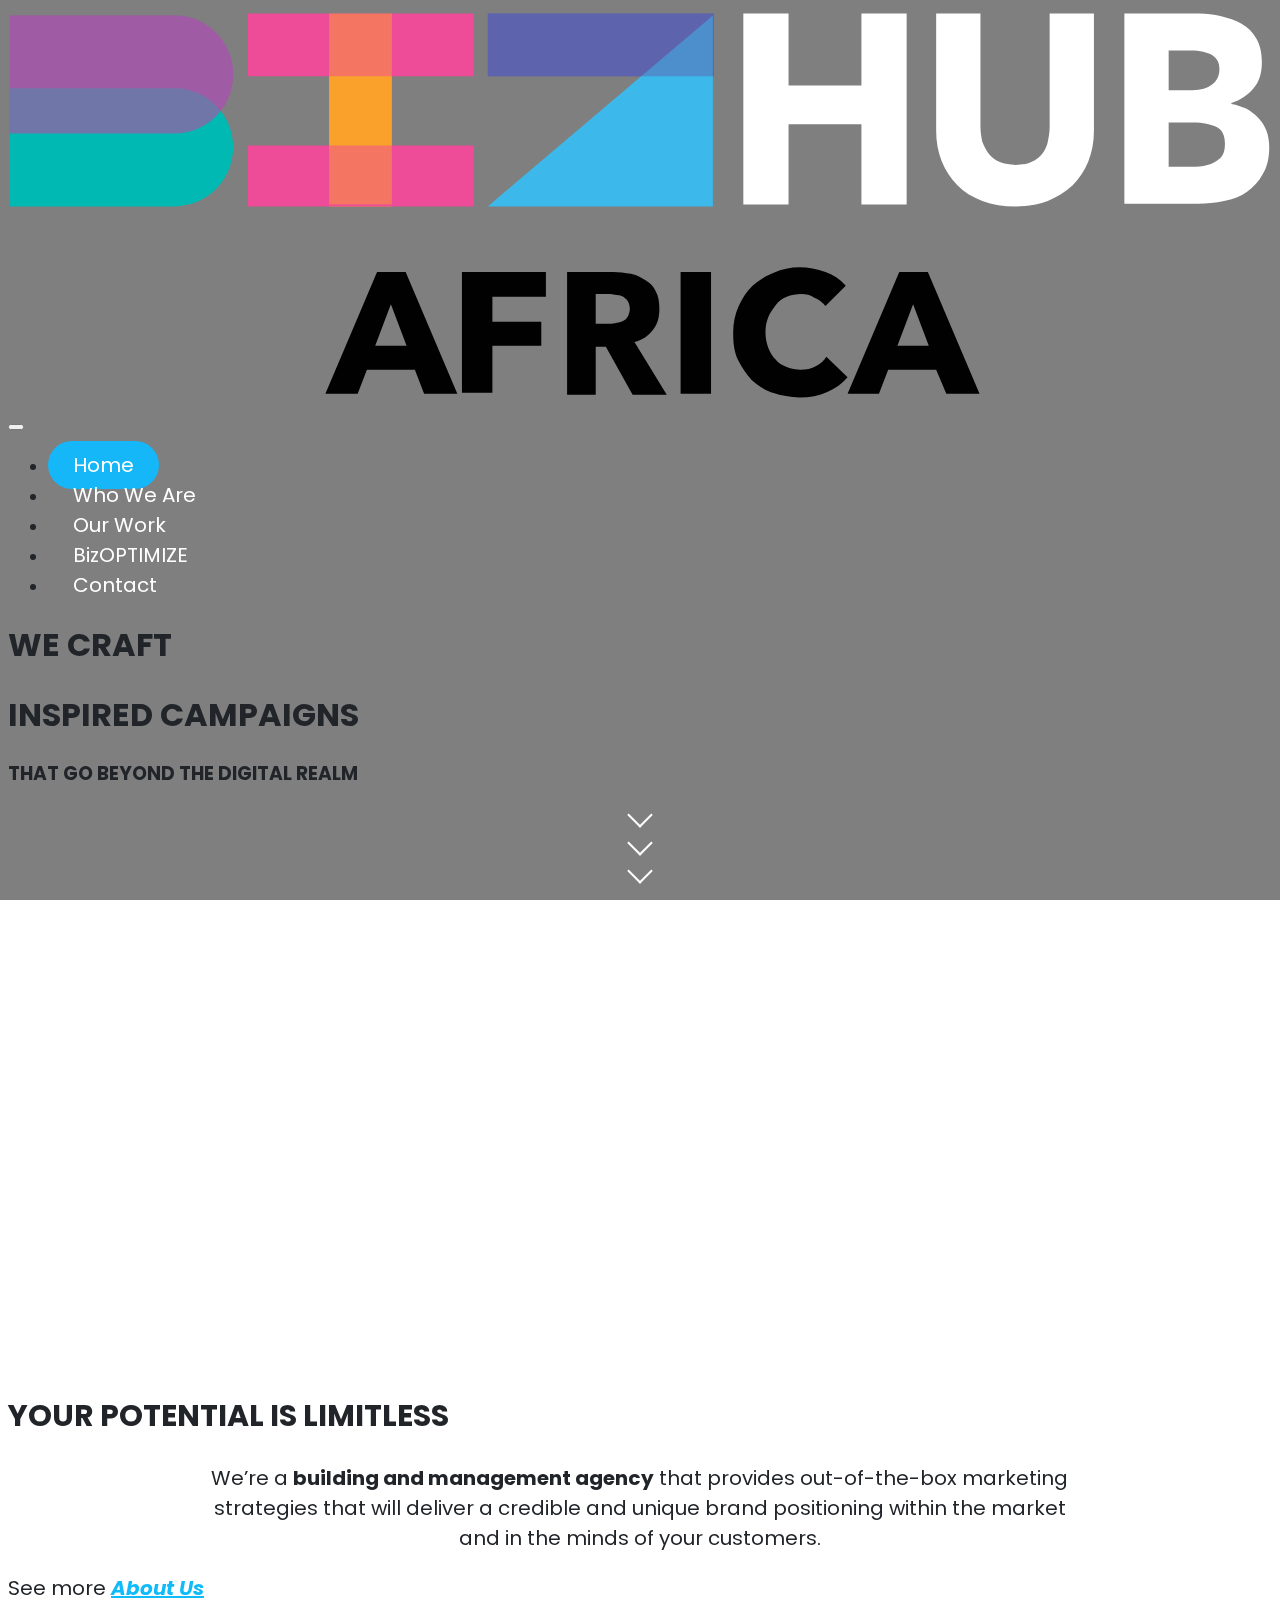
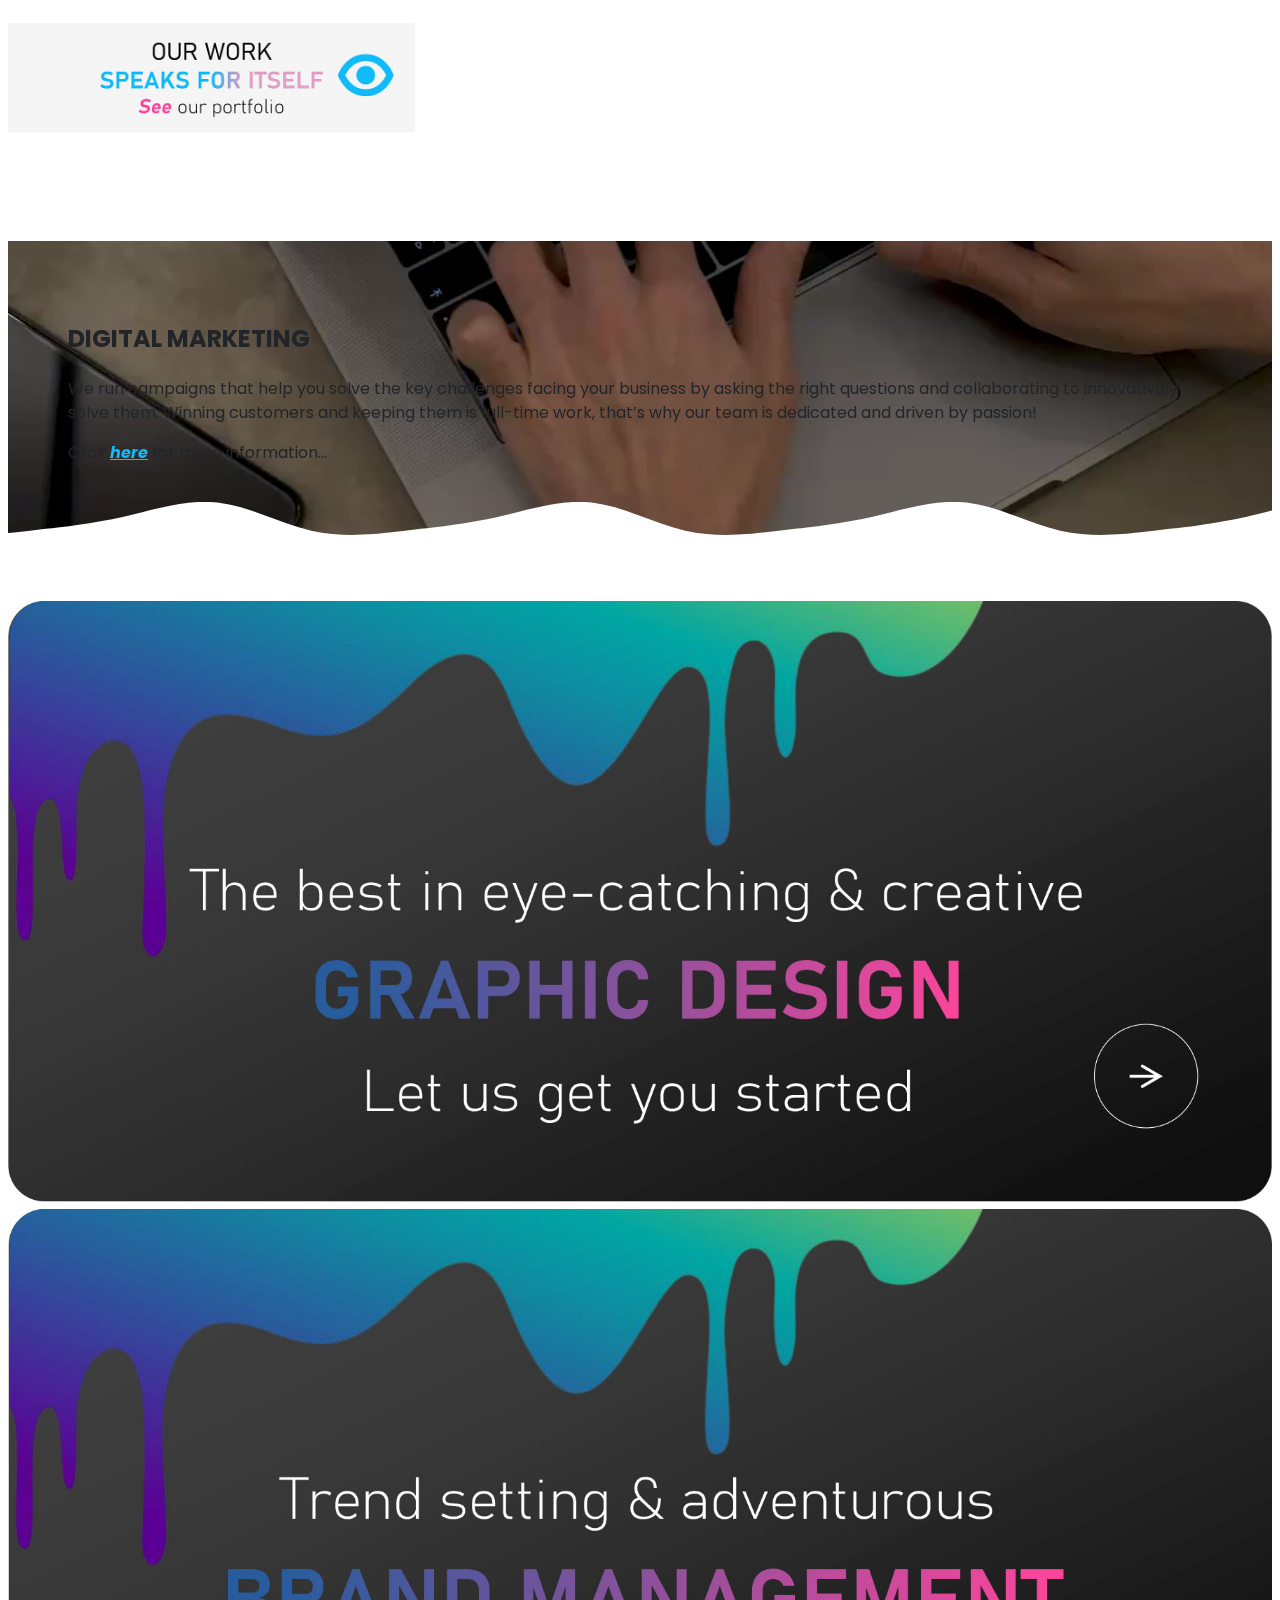
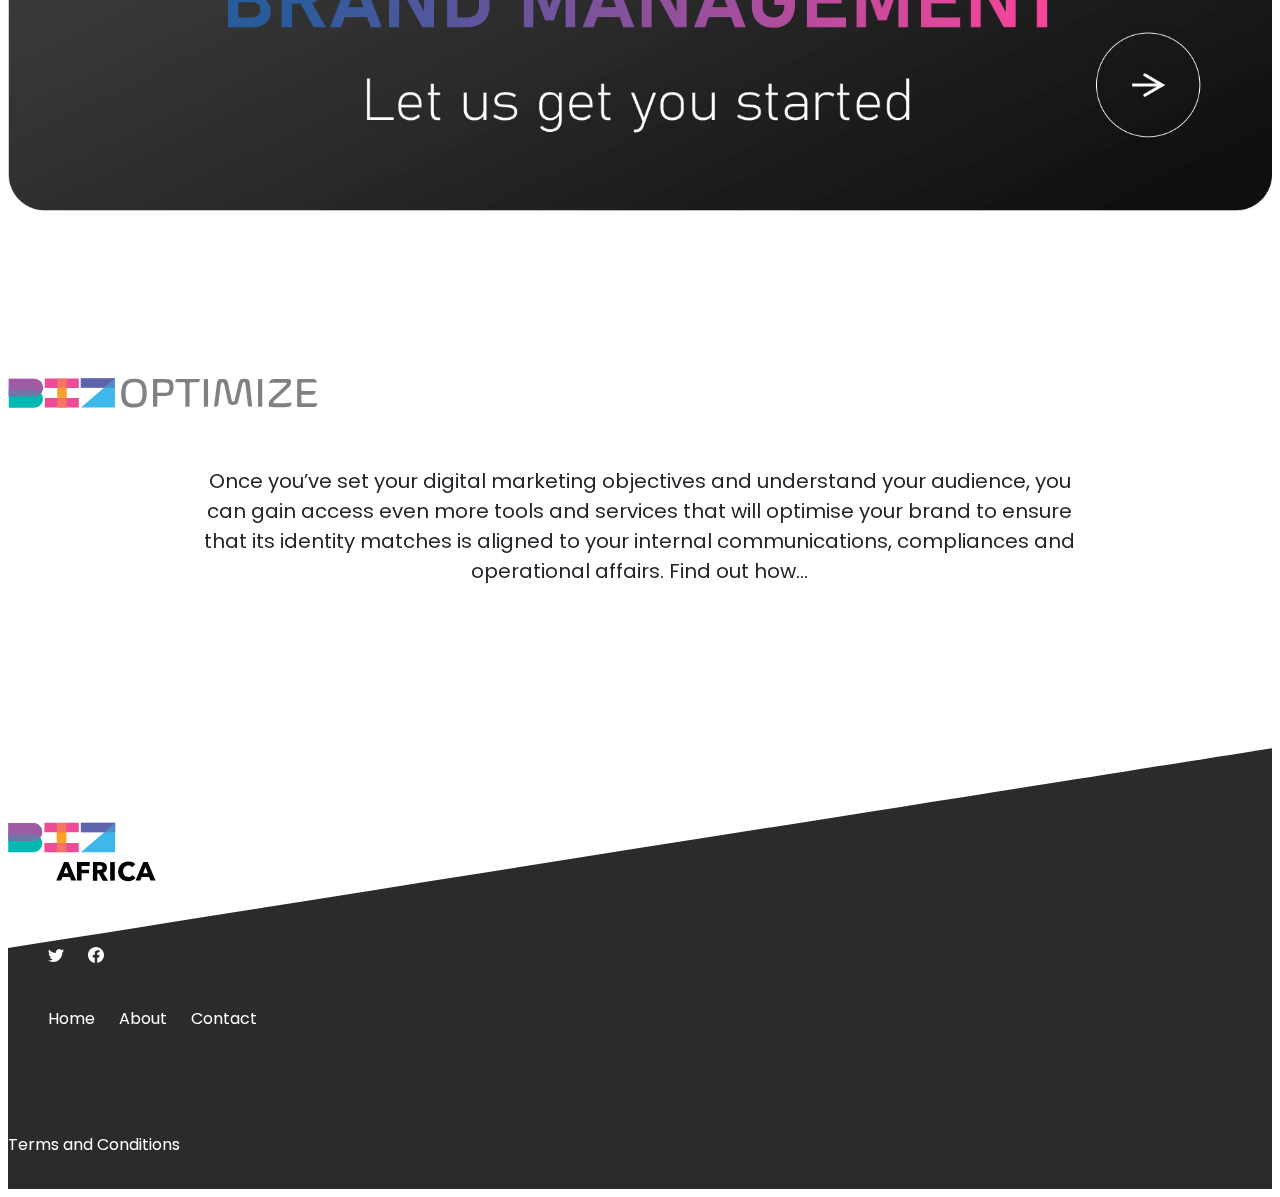
==== index.html @ 348249f9 "Initial commit" ====
<!doctype html>
<html lang="en">
<head>
<meta charset="utf-8">
<meta name="viewport" content="width=device-width, initial-scale=1">
<title>Hub</title>
<link href="https://cdn.jsdelivr.net/npm/bootstrap@5.3.0-alpha1/dist/css/bootstrap.min.css" rel="stylesheet" integrity="sha384-GLhlTQ8iRABdZLl6O3oVMWSktQOp6b7In1Zl3/Jr59b6EGGoI1aFkw7cmDA6j6gD" crossorigin="anonymous">
<link rel="stylesheet" href="assets/css/main.css">
</head>
    <body>
        <section class="hero-section position-relative pt-4">
            <!-- Background Video -->
            <div class="bg-video">
              <video autoplay loop muted playsinline>
                <source src="assets/videos/video.mp4" type="video/mp4">
              </video>
            </div>
          
            <!-- Logo and Navigation -->
            <div class="container-fluid position-relative">
              <div class="row align-items-center">
                <div class="col-6 col-md-2">
                  <a href="#">
                    <img src="assets/images/logo.svg" alt="Your Logo">
                  </a>
                </div>
                <div class="col-6 col-md-10 text-end">
                  <nav class="navbar navbar-expand-md">
                    <div class="container-fluid">
                      <button class="navbar-toggler" type="button" data-bs-toggle="collapse" data-bs-target="#navbarNav" aria-controls="navbarNav" aria-expanded="false" aria-label="Toggle navigation">
                        <span class="navbar-toggler-icon"></span>
                      </button>
                      <div class="collapse navbar-collapse justify-content-end" id="navbarNav">
                        <ul class="navbar-nav">
                          <li class="nav-item">
                            <a class="nav-link rounded active" href="#">Home</a>
                          </li>
                          <li class="nav-item">
                            <a class="nav-link rounded" href="#">Who We Are</a>
                          </li>
                          <li class="nav-item">
                            <a class="nav-link rounded" href="#">Our Work</a>
                          </li>
                          <li class="nav-item">
                            <a class="nav-link rounded" href="#">BizOPTIMIZE</a>
                          </li>
                          <li class="nav-item">
                            <a class="nav-link rounded" href="#">Contact</a>
                          </li>
                        </ul>
                      </div>
                    </div>
                  </nav>
                </div>
              </div>
            </div>
          
            <!-- Content -->
            <div class="d-flex align-items-center justify-content-center h-100">
              <div class="text-center text-white">
                <h1 class="display-5">WE CRAFT</h1>
                <h1 class="display-4">INSPIRED CAMPAIGNS</h1>
                <h3 class="display-5">THAT GO BEYOND THE DIGITAL REALM</h3>

                <a href="#scroll-down" class="scroll-down-link">
                  <span class="arrow"></span>
                  <span class="arrow"></span>
                  <span class="arrow"></span>
                </a>
              </div>
            </div>
          </section>

          <div class="wave-banner">

          </div>
          
          <section class="cta-section py-5">
            <div class="container">
              <div class="row align-items-center text-center">
                <div class="col-12  align-items-center text-center">
                  <h2>YOUR POTENTIAL IS LIMITLESS</h2>

                  <div class="centered">
                    <p>We’re a <strong>building and management agency</strong> that provides out-of-the-box marketing strategies that will deliver a credible and unique brand positioning within the market and in the minds of your customers.</p>
                  </div>

                </div>
                <div class="col-12 mt-4">
                    <p>See more <a href="#" class="text-blue">About Us</span></a>
                </div>

                <div class="col-12">
                    <img src="assets/images/cta.jpg" height="110px" alt="">

                </div>
              </div>
            </div>
          </section>

          <div class="container-fluid wave-container">
            <video src="/assets/videos/macbook.mp4" autoplay muted loop></video>
            <div class="row justify-content-center">
              <div class="col-12 col-md-6 text-center text-white py-5 pt-4 mt-4">
                <h2>DIGITAL MARKETING</h2>
                <p>We run campaigns that help you solve the key challenges facing your business by asking the right questions and collaborating to innovatively solve them. Winning customers and keeping them is full-time work, that’s why our team is dedicated and driven by passion!</p>
          
                <p>Click <a href="" class="text-blue">here</a> for more information...</p>
              </div>
            </div>
          </div>
          

        <div class="container services">
            <div class="row">
                    <div class="col-md-6">
                        <img src="assets/images/graphic-design.jpg" class="" alt="Graphic Design" width="100%">
                    </div>
                    <div class="col-md-6">
                        <img src="assets/images/talent.jpg" class="" alt="Talent" width="100%">
                    </div>
            </div>

        </div>

        <section class="cta-section py-5">
            <div class="container">
              <div class="row align-items-center text-center">
                <div class="col-12  align-items-center text-center">
                    <img src="assets/images/biz-optimize.svg" height="30px" alt="BizOPTIMIZE">

                  <div class="centered">
                    <p style="padding-top: 30px;">Once you’ve set your digital marketing objectives and understand your audience, you can gain access even more tools and services that will optimise your brand to ensure that its identity matches is aligned to your internal communications, compliances and operational affairs. Find out how...
                    </p>
                  </div>

                </div>
              </div>
            </div>
          </section>

        <footer class="footer" style="background-image: url('/assets/images/footer.svg');">
            <div class="container">
              <div class="row">
                <div class="col-md-6">
                  <p class="terms-link"><a href="#">Terms and Conditions</a></p>
                </div>
                <div class="col-md-6">
                  <div class="row">
                    <div class="col-md-12 text-md-end">
                        <img src="assets/images/logo.svg" height="60px" alt="BizHUB">
                    </div>

                    <div class="col-md-12">
                        <div class="row">
                        <ul class="list-unstyled social-icons text-md-end">
                          <li>
                              <a href="#" class="social-links px-2">
                                  <svg xmlns="http://www.w3.org/2000/svg" width="16" height="16" fill="currentColor" class="bi bi-twitter" viewBox="0 0 16 16">
                                      <path d="M5.026 15c6.038 0 9.341-5.003 9.341-9.334 0-.14 0-.282-.006-.422A6.685 6.685 0 0 0 16 3.542a6.658 6.658 0 0 1-1.889.518 3.301 3.301 0 0 0 1.447-1.817 6.533 6.533 0 0 1-2.087.793A3.286 3.286 0 0 0 7.875 6.03a9.325 9.325 0 0 1-6.767-3.429 3.289 3.289 0 0 0 1.018 4.382A3.323 3.323 0 0 1 .64 6.575v.045a3.288 3.288 0 0 0 2.632 3.218 3.203 3.203 0 0 1-.865.115 3.23 3.23 0 0 1-.614-.057 3.283 3.283 0 0 0 3.067 2.277A6.588 6.588 0 0 1 .78 13.58a6.32 6.32 0 0 1-.78-.045A9.344 9.344 0 0 0 5.026 15z"/>
                                  </svg>
                              </a>
                          </li>
  
                          <li>
                              <a href="#" class="social-links px-2">
                                  <svg xmlns="http://www.w3.org/2000/svg" width="16" height="16" fill="currentColor" class="bi bi-facebook" viewBox="0 0 16 16">
                                      <path d="M16 8.049c0-4.446-3.582-8.05-8-8.05C3.58 0-.002 3.603-.002 8.05c0 4.017 2.926 7.347 6.75 7.951v-5.625h-2.03V8.05H6.75V6.275c0-2.017 1.195-3.131 3.022-3.131.876 0 1.791.157 1.791.157v1.98h-1.009c-.993 0-1.303.621-1.303 1.258v1.51h2.218l-.354 2.326H9.25V16c3.824-.604 6.75-3.934 6.75-7.951z"/>
                                  </svg>
                              </a>
                          </li>
                        </ul>
                    </div>

                    <!-- <div class="row">
                        <p>To get expert advice on optimising your brand!</p>
                    </div> -->
                        
                      </div>

                    <div class="col-md-12">
                      <ul class="list-unstyled footer-nav text-md-end">
                        <li><a href="#">Home</a></li>
                        <li><a href="#">About</a></li>
                        <li><a href="#">Contact</a></li>
                      </ul>
                    </div>

                  </div>
                </div>
              </div>

            </div>
          </footer>
          

        <script src="https://cdn.jsdelivr.net/npm/bootstrap@5.3.0-alpha1/dist/js/bootstrap.bundle.min.js" integrity="sha384-w76AqPfDkMBDXo30jS1Sgez6pr3x5MlQ1ZAGC+nuZB+EYdgRZgiwxhTBTkF7CXvN" crossorigin="anonymous"></script>
    </body>


</html>
---- assets/css/main.css ----
@import url('https://fonts.googleapis.com/css2?family=Poppins:ital,wght@0,400;0,500;0,600;0,700;1,400;1,600&display=swap');
body {
    font-family: 'Poppins', sans-serif;
    font-size: 1rem;
    font-weight: 400;
    line-height: 1.5;
    color: #212529;
}
.header {
    background: #333;
    color: #fff;
    padding: 10px;
    text-align: center;
    width: 100%;
    height: 100vh;
    min-height: 350px;
}
.footer {
    background: #333;
    background: url(../images/footer.svg) no-repeat;
    background-size: cover;
    min-height: 335px;
    padding-top: 148px;
}
.footer .nav-link {
    color: #fff;
    font-size: 14px;
    text-decoration: none;
}
.social-links {
    color: #fff;
    font-size: 20px;
    padding: 10px 25px;
    text-decoration: none;
}

.rounded {
    border-radius: 25px !important;
}

.nav-link {
    color: #fff;
    font-size: 20px;
    padding: 10px 25px;
    text-decoration: none;
}
.navbar-nav .nav-link.active, .navbar-nav .show>.nav-link{
    background: #16B7F8;  /* fallback for old browsers */
    color: #fff;
    padding: 10px 25px;
}
.hero-section {
    height: 100vh;
    overflow: hidden;
  }
  
  .bg-video {
    position: absolute;
    top: 0;
    left: 0;
    height: 100%;
    width: 100%;
    overflow: hidden;
    z-index: -1;
  }
  
  .bg-video video {
    width: 100%;
    height: 100%;
    object-fit: cover;
  }
  .bg-video::before {
    content: "";
    position: absolute;
    top: 0;
    left: 0;
    height: 100%;
    width: 100%;
    background-color: rgba(0, 0, 0, 0.5);
    z-index: 1;
  }
.logo {
    padding-top: 20px;
}  
  
  .text-blue {
    color: #10bbf9;
    font-weight: bold;
    font-style: italic;
  }
  
  .scroll-down-link {
    position: absolute;
    bottom: 20px;
    left: 50%;
    transform: translateX(-50%);
    cursor: pointer;
  }
  
  .arrow {
    display: block;
    width: 16px;
    height: 16px;
    margin: 0 auto;
    border: 2px solid #fff;
    border-width: 0 2px 2px 0;
    transform: rotate(45deg);
    animation: arrowAnimation 1s infinite;
    animation-direction: alternate;
    animation-timing-function: ease-in-out;
  }
  
  .arrow:not(:last-child) {
    margin-bottom: 10px;
  }
  
  @keyframes arrowAnimation {
    from {
      transform: translateY(0) rotate(45deg);
    }
    to {
      transform: translateY(8px) rotate(45deg);
    }
  }

  .cta-section {
    padding: 100px 0;
    background: #fff;
    font-size: 20px;
  }
.centered
    {
        text-align: center;
        width: 70%;
        margin: 0 auto;
    }
    .wave-container {  
        position: relative;
        padding: 60px;
        overflow: hidden;
      }
      
      .wave-container::before {   
        content: "";
        width: 100%;
        height: 39px;
        position: absolute;
        bottom: -0.3%;
        left: 0;
        background-size: auto;
        background-repeat: repeat no-repeat;
        background-position: 31vw bottom;
        background-image: url("data:image/svg+xml;utf8,<svg viewBox='0 0 1200  125' fill='none' xmlns='http://www.w3.org/2000/svg'><path d='M0 92L50 86C100 81 200 69 300 47C400 24 500 -10 600 2C700 13 800 69 900 92C1000 115 1100 103 1150 98L1200 92V126H1150C1100 126 1000 126 900 126C800 126 700 126 600 126C500 126 400 126 300 126C200 126 100 126 50 126H0V92Z' fill='%23ffffff'/></svg>");
      }
      
      @media(max-width:850px) {
        .wave-container::before {    
          height: 19.5px
        }  
      }

.wave-container video {
    position: absolute;
    top: 0;
    left: 0;
    width: 100%;
    height: 100%;
    object-fit: cover;
    z-index: -1;
}
  
.services {
    padding: 60px 0;
}

      /* Set the height of the footer */
.footer {
    height: 300px;
    background-size: cover;
    background-position: center;
    position: relative; /* set position to relative on the footer */
  }
  
  /* Style the terms and conditions link */
  .footer a {
    color: #fff;
    text-decoration: none;
  }
  .footer .terms-link {
    position: absolute; /* set position to absolute on the link */
    bottom: 0; /* align link to bottom */
    margin-bottom: 32px; /* add some margin to the bottom to space it out */
  }
  .footer a:hover {
    text-decoration: underline;
  }
  
  /* Style the footer navigation */
  .footer .footer-nav li {
    display: inline-block;
    margin-right: 20px;
    padding: 20px 0;
  }
  
  .footer .footer-nav li:last-child {
    margin-right: 0;
  }
  
  .footer .footer-nav a {
    color: #fff;
    text-decoration: none;
  }
  
  .footer .footer-nav a:hover {
    text-decoration: underline;
  }

  .social-icons {
    padding-top: 36px;
  }
  
  /* Style the social media icons */
  .footer .social-icons li {
    display: inline-block;
    margin-right: 20px;
  }
  
  .footer .social-icons li:last-child {
    margin-right: 0;
  }
  
  .footer .social-icons a {
    color: #fff;
    text-decoration: none;
    padding: 10px 0;
  }
  
  .footer .social-icons a:hover {
    color: #ccc;
  }
  
  /* Style the logo */
  .footer img {
    max-height: 60px;
    margin-top: -32px;
  }
  
  .wave-banner {  
    height: 40vh;
    background-color: rgba(255, 255, 255, 0);
    position: relative;
  }
  
  .wave-banner::before {
    content: "";
    width: 100%;
    height: 58px;
    position: absolute;
    bottom: -0.3%;
    left: 0;
    background-size: auto;
    background-repeat: repeat no-repeat;
    background-position: 100vw bottom;
    background-image: url("data:image/svg+xml;utf8,<svg viewBox='0 0 1200 134' fill='none' xmlns='http://www.w3.org/2000/svg'><path d='M0 1C19.5523 3 32.2291 5 51.5 9C104.5 19 200 43 300 65C400 88 500 111 600 102C700 93 800 53 900 30C987.526 5 1085.36 -1 1150 0C1169.54 -1 1180.49 0 1200 1V134H1150C1100 134 1000 134 900 134C800 134 700 134 600 134C500 134 400 134 300 134C200 134 100 134 50 134H0V1.98128Z' fill='%23ffffff'/></svg>");
  }
   
    @media(max-width:850px) {
        .wave-container::before {    
          height: 54px
        }  
      }
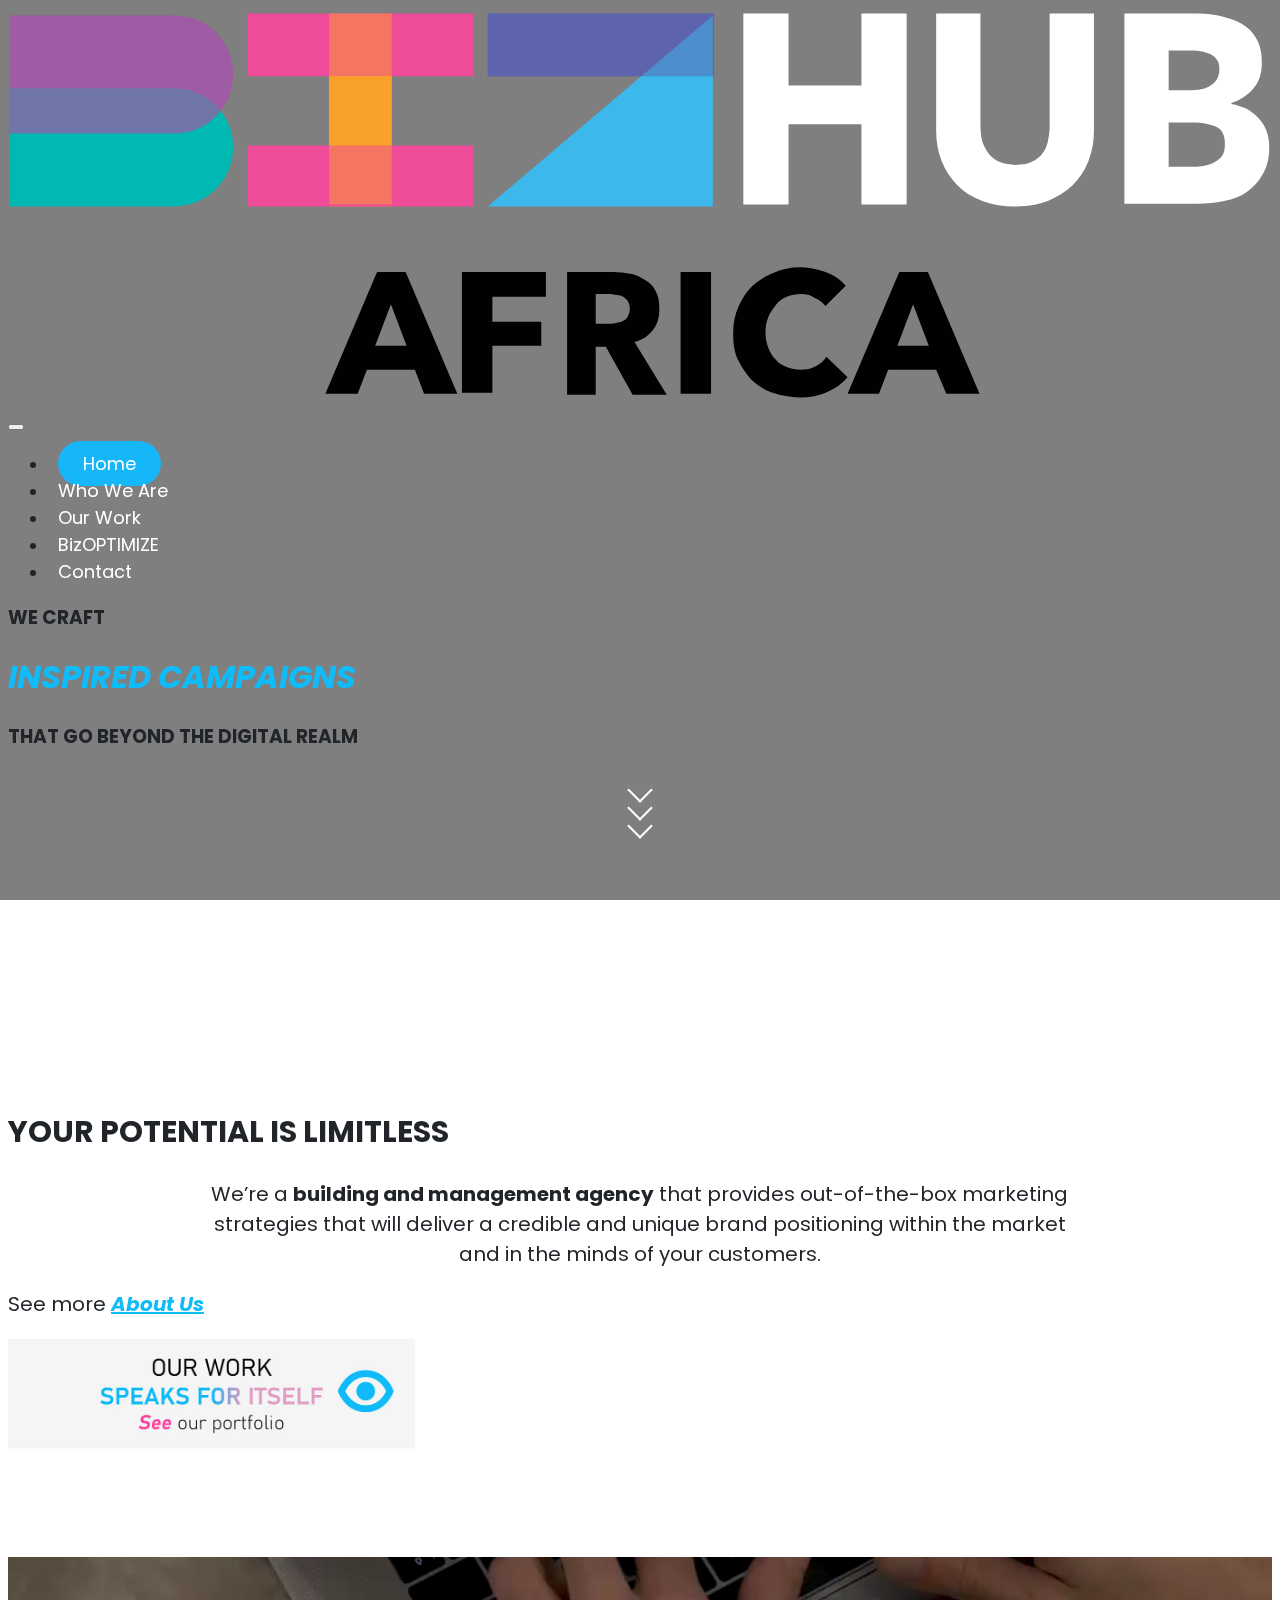
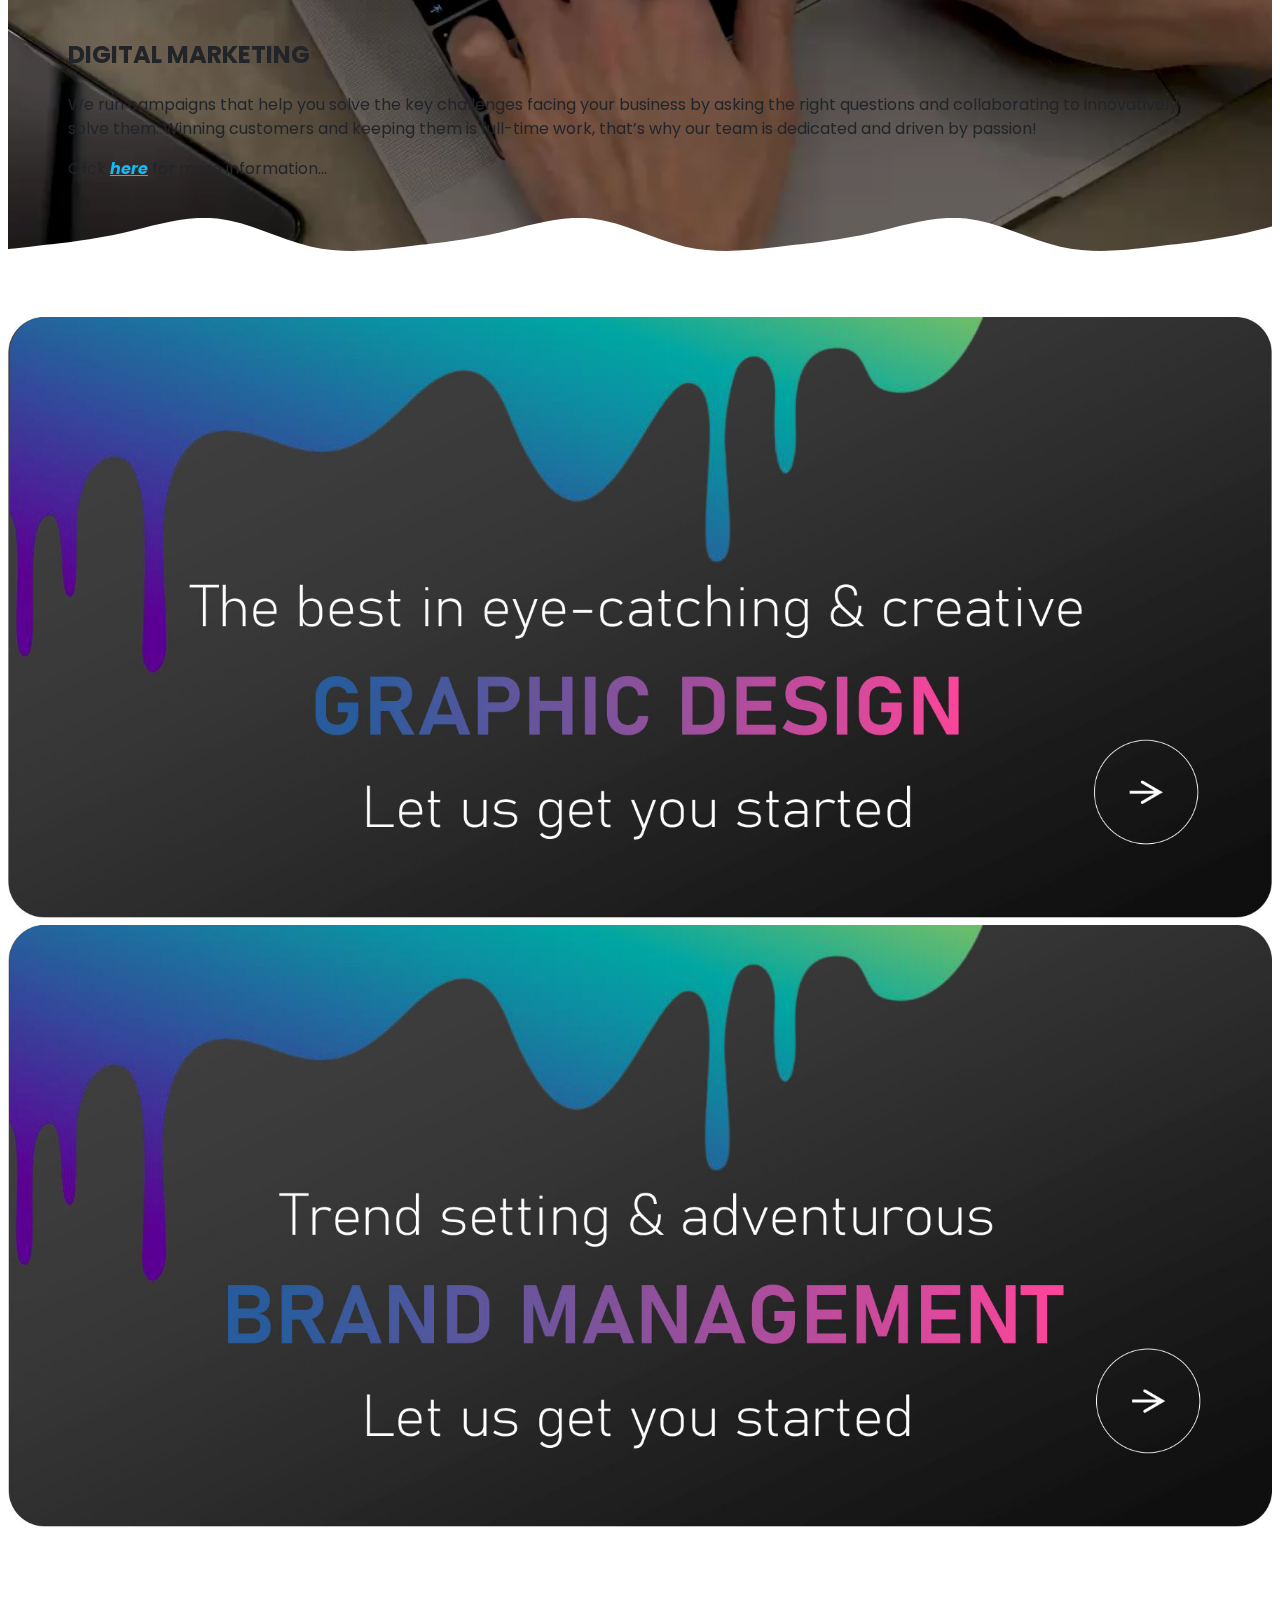
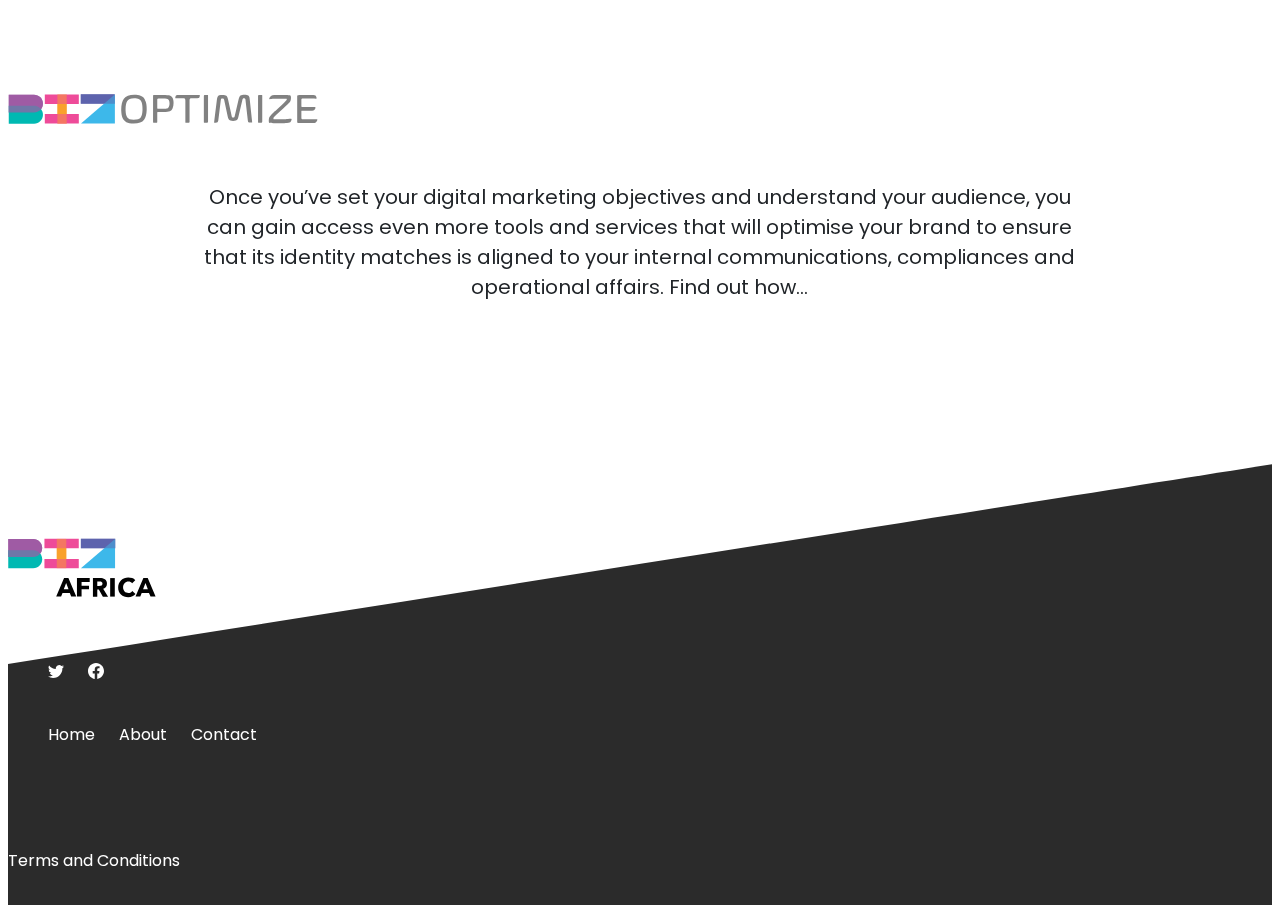
==== commit 27aa6c26: "Added who we are." ====
--- a/index.html
+++ b/index.html
@@ -58,9 +58,9 @@
             <!-- Content -->
             <div class="d-flex align-items-center justify-content-center h-100">
               <div class="text-center text-white">
-                <h1 class="display-5">WE CRAFT</h1>
-                <h1 class="display-4">INSPIRED CAMPAIGNS</h1>
-                <h3 class="display-5">THAT GO BEYOND THE DIGITAL REALM</h3>
+                <h3 class="display-6">WE CRAFT</h3>
+                <h1 class="display-4 text-blue">INSPIRED CAMPAIGNS</h1>
+                <h3 class="display-6">THAT GO BEYOND THE DIGITAL REALM</h3>
 
                 <a href="#scroll-down" class="scroll-down-link">
                   <span class="arrow"></span>
@@ -117,7 +117,7 @@
                         <img src="assets/images/graphic-design.jpg" class="" alt="Graphic Design" width="100%">
                     </div>
                     <div class="col-md-6">
-                        <img src="assets/images/talent.jpg" class="" alt="Talent" width="100%">
+                        <img src="assets/images/talent.jpg" class="" alt="Brand Management" width="100%">
                     </div>
             </div>
 
--- a/assets/css/main.css
+++ b/assets/css/main.css
@@ -40,9 +40,12 @@
 
 .nav-link {
     color: #fff;
-    font-size: 20px;
-    padding: 10px 25px;
-    text-decoration: none;
+    font-size: 18px;
+    padding: 10px 0;
+    text-decoration: none;
+}
+li.nav-item {
+    padding: 0 10px;
 }
 .navbar-nav .nav-link.active, .navbar-nav .show>.nav-link{
     background: #16B7F8;  /* fallback for old browsers */
@@ -91,7 +94,7 @@
   
   .scroll-down-link {
     position: absolute;
-    bottom: 20px;
+    bottom: 65px;
     left: 50%;
     transform: translateX(-50%);
     cursor: pointer;
@@ -111,7 +114,7 @@
   }
   
   .arrow:not(:last-child) {
-    margin-bottom: 10px;
+    margin-bottom: 0;
   }
   
   @keyframes arrowAnimation {
@@ -249,23 +252,43 @@
     height: 40vh;
     background-color: rgba(255, 255, 255, 0);
     position: relative;
-  }
-  
-  .wave-banner::before {
+    margin-top: -284px;
+    z-index: 1000;
+}  
+.wave-banner::before {   
     content: "";
     width: 100%;
-    height: 58px;
+    height: 99px;
     position: absolute;
     bottom: -0.3%;
     left: 0;
     background-size: auto;
     background-repeat: repeat no-repeat;
     background-position: 100vw bottom;
-    background-image: url("data:image/svg+xml;utf8,<svg viewBox='0 0 1200 134' fill='none' xmlns='http://www.w3.org/2000/svg'><path d='M0 1C19.5523 3 32.2291 5 51.5 9C104.5 19 200 43 300 65C400 88 500 111 600 102C700 93 800 53 900 30C987.526 5 1085.36 -1 1150 0C1169.54 -1 1180.49 0 1200 1V134H1150C1100 134 1000 134 900 134C800 134 700 134 600 134C500 134 400 134 300 134C200 134 100 134 50 134H0V1.98128Z' fill='%23ffffff'/></svg>");
-  }
-   
-    @media(max-width:850px) {
-        .wave-container::before {    
-          height: 54px
-        }  
-      }+    background-image: url("data:image/svg+xml;utf8,<svg viewBox='0 0 1200 80' fill='none' xmlns='http://www.w3.org/2000/svg'><path d='M0 1C19.5523 2 32.2291 3 51.5 5C104.5 11 200 25 300 39C400 53 500 66 600 61C700 55 800 31 900 18C987.526 3 1085.36 -1 1150 0C1169.54 -1 1180.49 0 1200 1V80H1150C1100 80 1000 80 900 80C800 80 700 80 600 80C500 80 400 80 300 80C200 80 100 80 50 80H0V1.98128Z' fill='%23ffffff'/></svg>");
+  }
+  
+  @media(max-width:850px) {
+    .wave-banner::before {    
+      height: 49.5px
+    }  
+  }
+
+  video {
+    width: 100%;
+}
+.commitment {
+    padding: 30px 0;
+}
+.features {
+    padding: 20px 0;
+}
+.feature {
+    background: #212121;
+    color: #fff;
+    padding: 25px;
+    height: 100%;
+}
+.beliefs {
+    color: #212121;
+}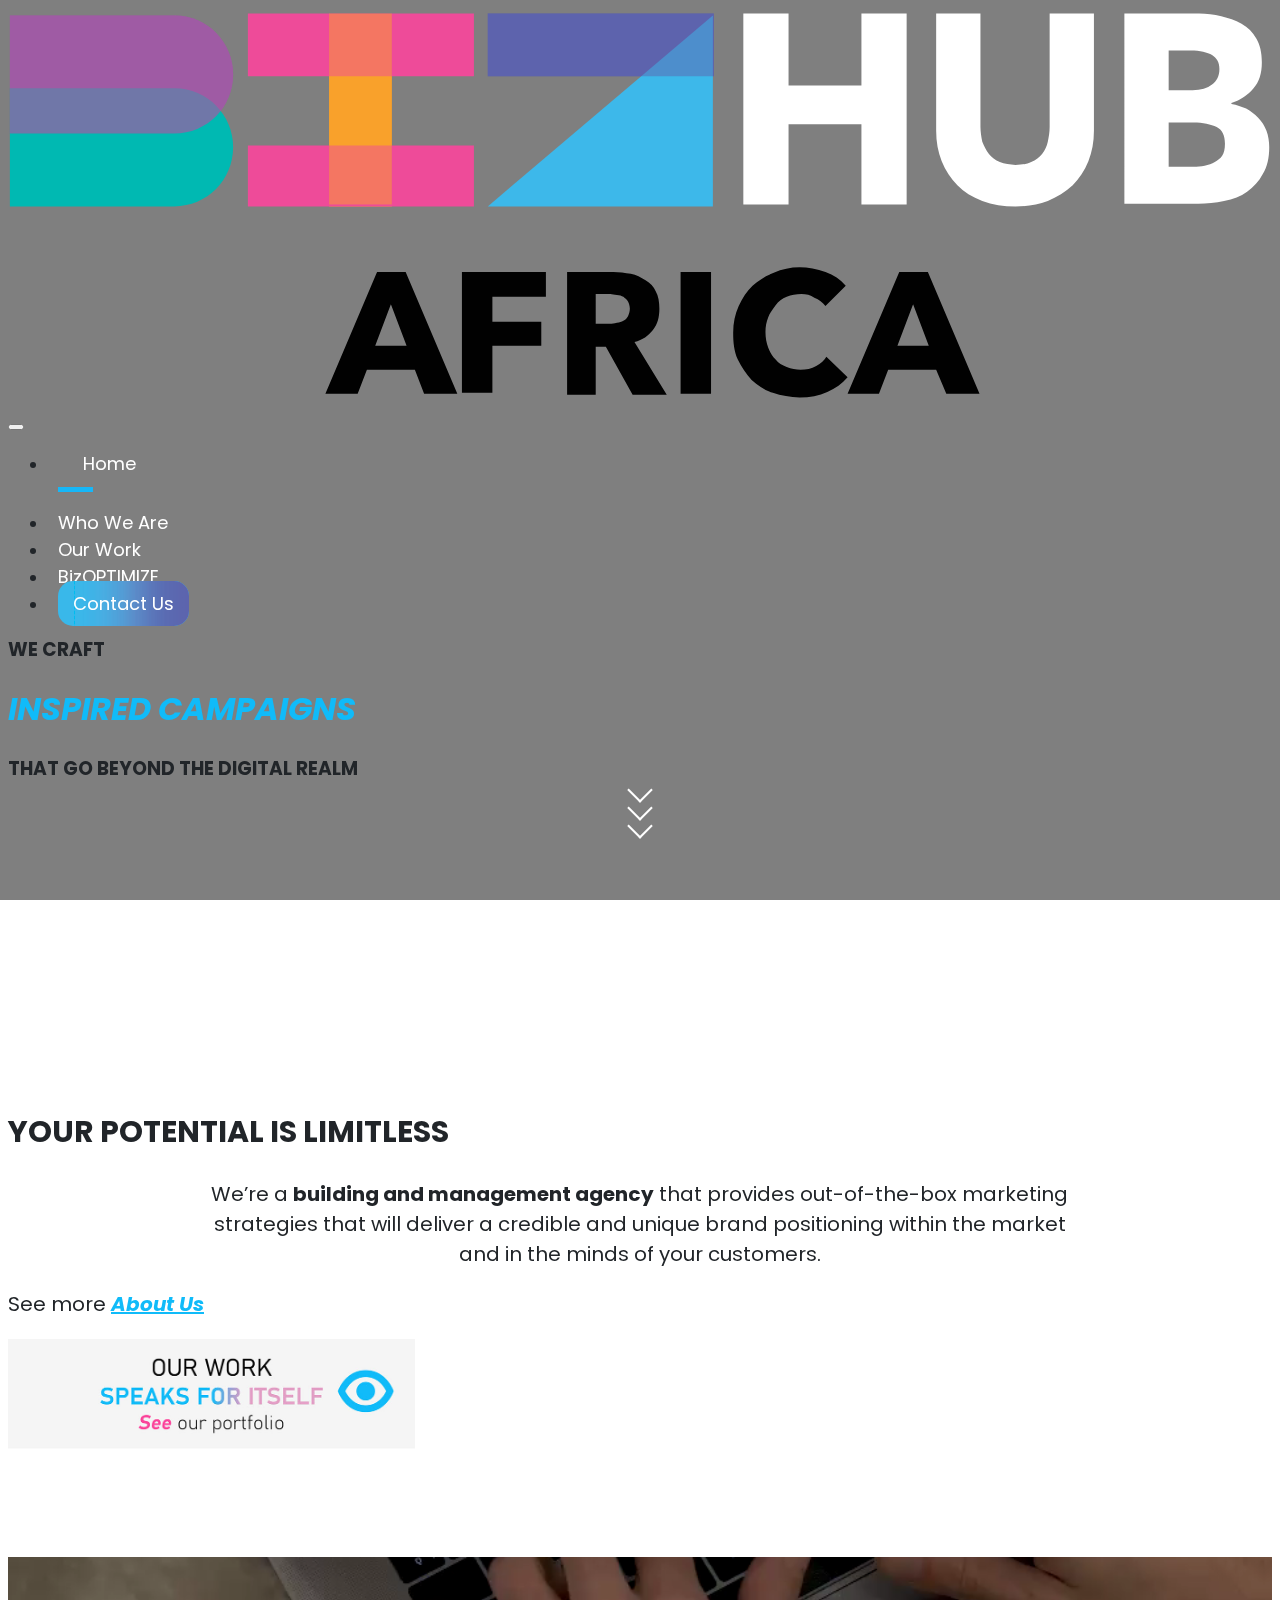
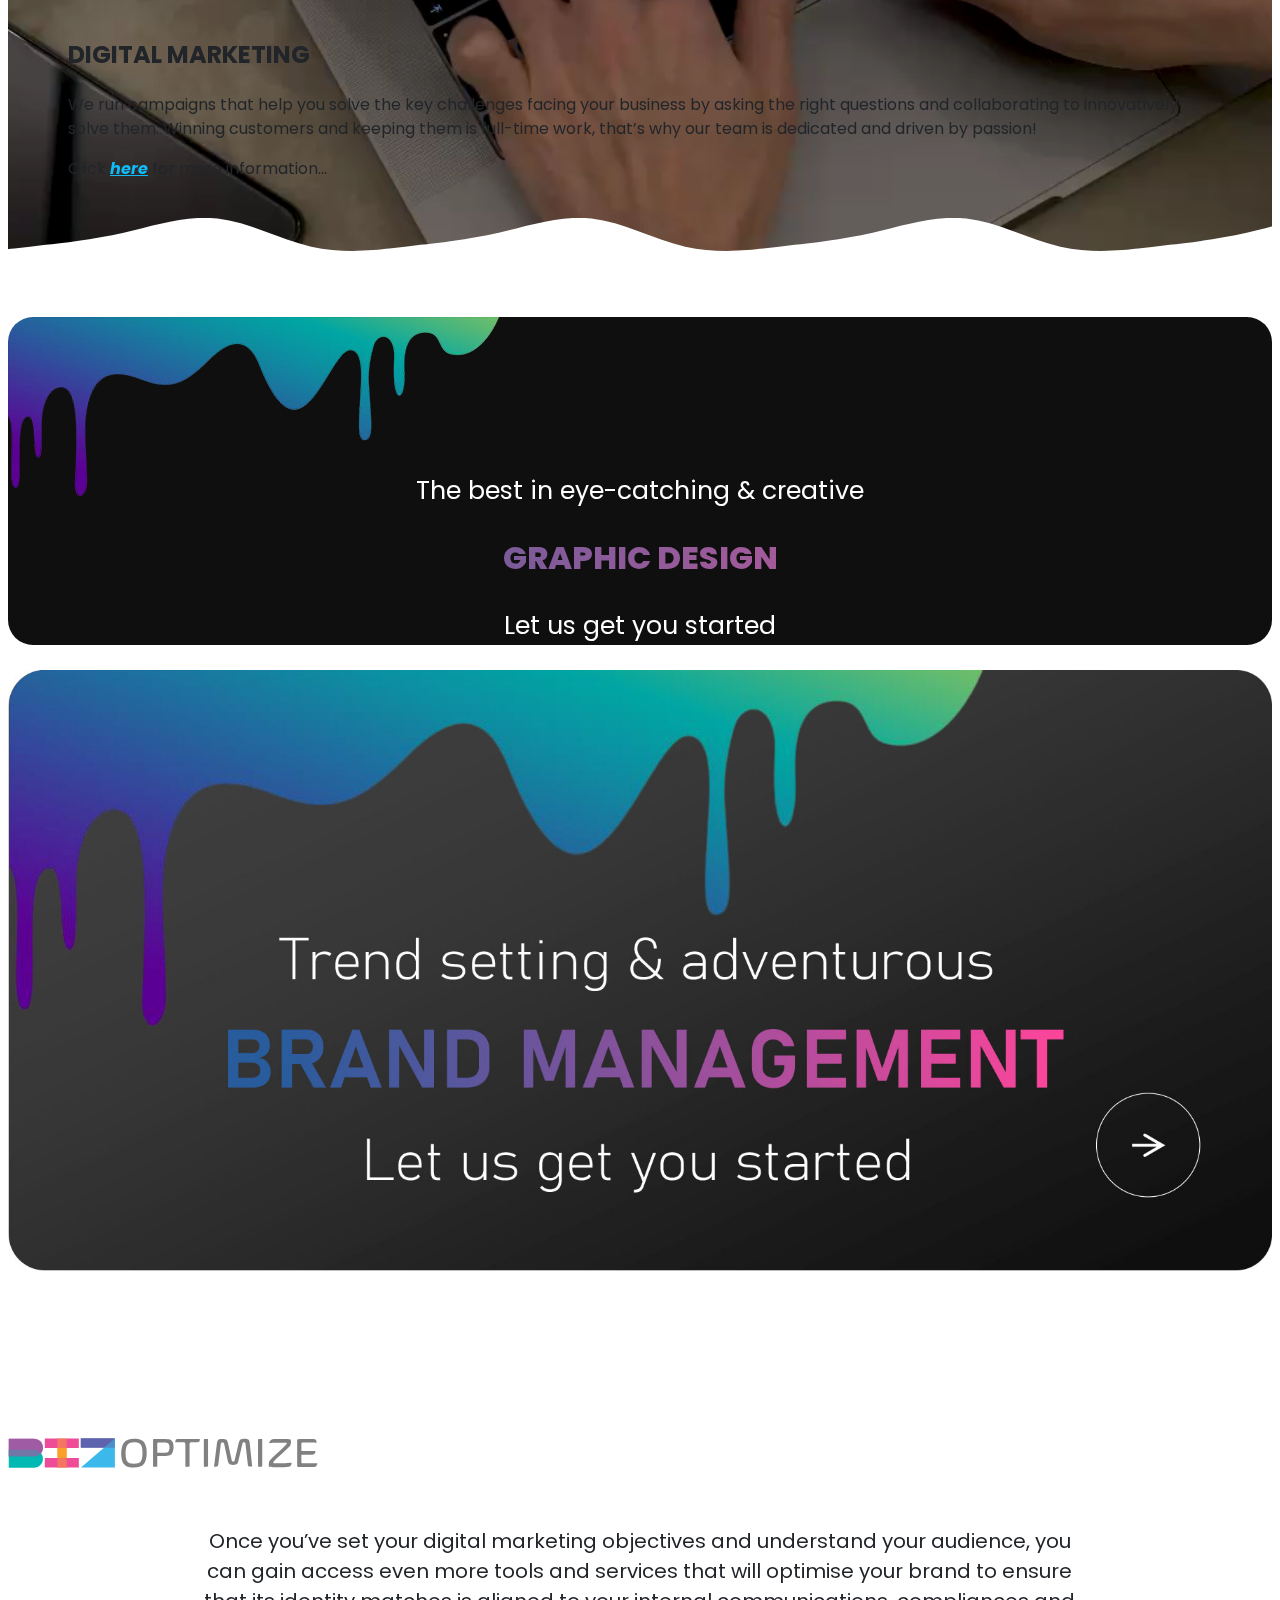
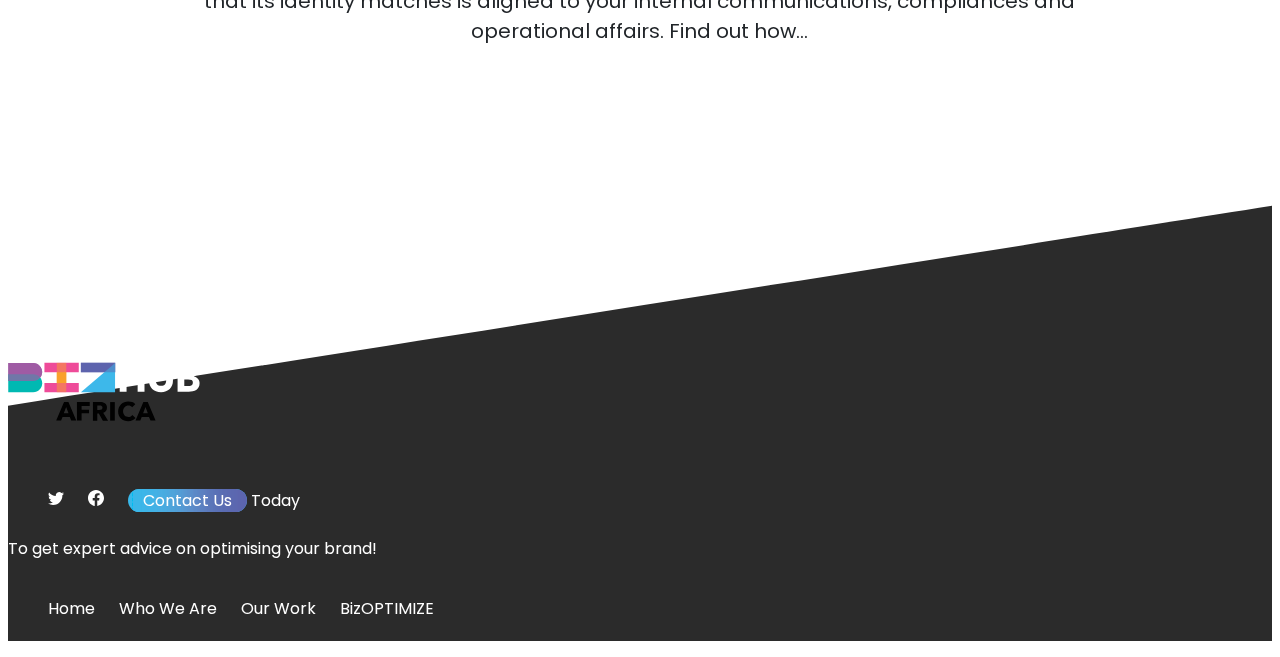
==== commit b93ec1eb: "Gradients" ====
--- a/index.html
+++ b/index.html
@@ -1,201 +1,223 @@
 <!doctype html>
 <html lang="en">
 <head>
-<meta charset="utf-8">
-<meta name="viewport" content="width=device-width, initial-scale=1">
-<title>Hub</title>
-<link href="https://cdn.jsdelivr.net/npm/bootstrap@5.3.0-alpha1/dist/css/bootstrap.min.css" rel="stylesheet" integrity="sha384-GLhlTQ8iRABdZLl6O3oVMWSktQOp6b7In1Zl3/Jr59b6EGGoI1aFkw7cmDA6j6gD" crossorigin="anonymous">
-<link rel="stylesheet" href="assets/css/main.css">
+    <meta charset="utf-8">
+    <meta name="viewport" content="width=device-width, initial-scale=1">
+    <title>Hub</title>
+    <link href="https://cdn.jsdelivr.net/npm/bootstrap@5.3.0-alpha1/dist/css/bootstrap.min.css" rel="stylesheet"
+          integrity="sha384-GLhlTQ8iRABdZLl6O3oVMWSktQOp6b7In1Zl3/Jr59b6EGGoI1aFkw7cmDA6j6gD" crossorigin="anonymous">
+    <link rel="stylesheet" href="assets/css/main.css">
 </head>
-    <body>
-        <section class="hero-section position-relative pt-4">
-            <!-- Background Video -->
-            <div class="bg-video">
-              <video autoplay loop muted playsinline>
-                <source src="assets/videos/video.mp4" type="video/mp4">
-              </video>
-            </div>
-          
-            <!-- Logo and Navigation -->
-            <div class="container-fluid position-relative">
-              <div class="row align-items-center">
-                <div class="col-6 col-md-2">
-                  <a href="#">
+<body>
+<section class="hero-section position-relative pt-4">
+    <!-- Background Video -->
+    <div class="bg-video">
+        <video autoplay loop muted playsinline>
+            <source src="assets/videos/video.mp4" type="video/mp4">
+        </video>
+    </div>
+
+    <!-- Logo and Navigation -->
+    <div class="container-fluid position-relative">
+        <div class="row align-items-center">
+            <div class="col-6 col-md-2">
+                <a href="#">
                     <img src="assets/images/logo.svg" alt="Your Logo">
-                  </a>
+                </a>
+            </div>
+            <div class="col-6 col-md-10 text-end">
+                <nav class="navbar navbar-expand-md">
+                    <div class="container-fluid">
+                        <button class="navbar-toggler" type="button" data-bs-toggle="collapse"
+                                data-bs-target="#navbarNav" aria-controls="navbarNav" aria-expanded="false"
+                                aria-label="Toggle navigation">
+                            <span class="navbar-toggler-icon"></span>
+                        </button>
+                        <div class="collapse navbar-collapse justify-content-end" id="navbarNav">
+                            <ul class="navbar-nav">
+                                <li class="nav-item">
+                                    <a class="nav-link rounded active" href="#">Home</a>
+                                </li>
+                                <li class="nav-item">
+                                    <a class="nav-link rounded" href="#">Who We Are</a>
+                                </li>
+                                <li class="nav-item">
+                                    <a class="nav-link rounded" href="#">Our Work</a>
+                                </li>
+                                <li class="nav-item">
+                                    <a class="nav-link rounded" href="#">BizOPTIMIZE</a>
+                                </li>
+                                <li class="nav-item">
+                                    <a class="nav-link rounded bttn-bg-gradient" href="#">Contact Us</a>
+                                </li>
+                            </ul>
+                        </div>
+                    </div>
+                </nav>
+            </div>
+        </div>
+    </div>
+
+    <!-- Content -->
+    <div class="d-flex align-items-center justify-content-center h-100">
+        <div class="text-center text-white">
+            <h3 class="display-6">WE CRAFT</h3>
+            <h1 class="display-4 text-blue">INSPIRED CAMPAIGNS</h1>
+            <h3 class="display-6">THAT GO BEYOND THE DIGITAL REALM</h3>
+
+            <a href="#scroll-down" class="scroll-down-link">
+                <span class="arrow"></span>
+                <span class="arrow"></span>
+                <span class="arrow"></span>
+            </a>
+        </div>
+    </div>
+</section>
+
+<div class="wave-banner">
+
+</div>
+
+<section class="cta-section py-5">
+    <div class="container">
+        <div class="row align-items-center text-center">
+            <div class="col-12  align-items-center text-center">
+                <h2>YOUR POTENTIAL IS LIMITLESS</h2>
+
+                <div class="centered">
+                    <p>We’re a <strong>building and management agency</strong> that provides out-of-the-box marketing
+                        strategies that will deliver a credible and unique brand positioning within the market and in
+                        the minds of your customers.</p>
                 </div>
-                <div class="col-6 col-md-10 text-end">
-                  <nav class="navbar navbar-expand-md">
-                    <div class="container-fluid">
-                      <button class="navbar-toggler" type="button" data-bs-toggle="collapse" data-bs-target="#navbarNav" aria-controls="navbarNav" aria-expanded="false" aria-label="Toggle navigation">
-                        <span class="navbar-toggler-icon"></span>
-                      </button>
-                      <div class="collapse navbar-collapse justify-content-end" id="navbarNav">
-                        <ul class="navbar-nav">
-                          <li class="nav-item">
-                            <a class="nav-link rounded active" href="#">Home</a>
-                          </li>
-                          <li class="nav-item">
-                            <a class="nav-link rounded" href="#">Who We Are</a>
-                          </li>
-                          <li class="nav-item">
-                            <a class="nav-link rounded" href="#">Our Work</a>
-                          </li>
-                          <li class="nav-item">
-                            <a class="nav-link rounded" href="#">BizOPTIMIZE</a>
-                          </li>
-                          <li class="nav-item">
-                            <a class="nav-link rounded" href="#">Contact</a>
-                          </li>
-                        </ul>
-                      </div>
-                    </div>
-                  </nav>
+
+            </div>
+            <div class="col-12 mt-4">
+                <p>See more <a href="#" class="text-blue">About Us</span></a>
+            </div>
+
+            <div class="col-12">
+                <img src="assets/images/cta.jpg" height="110px" alt="">
+
+            </div>
+        </div>
+    </div>
+</section>
+
+<div class="container-fluid wave-container">
+    <video src="assets/videos/macbook.mp4" autoplay muted loop></video>
+    <div class="row justify-content-center">
+        <div class="col-12 col-md-6 text-center text-white py-5 pt-4 mt-4">
+            <h2>DIGITAL MARKETING</h2>
+            <p>We run campaigns that help you solve the key challenges facing your business by asking the right
+                questions and collaborating to innovatively solve them. Winning customers and keeping them is full-time
+                work, that’s why our team is dedicated and driven by passion!</p>
+
+            <p>Click <a href="" class="text-blue">here</a> for more information...</p>
+        </div>
+    </div>
+</div>
+
+
+<div class="container services">
+    <div class="row">
+        <div class="col-md-6 home-paint-drip">
+            <p>The best in eye-catching &amp; creative</p>
+            <h2>Graphic Design</h2>
+            <p>Let us get you started</p>
+        </div>
+        <div class="col-md-6">
+            <img src="assets/images/talent.jpg" class="" alt="Brand Management" width="100%">
+        </div>
+    </div>
+
+</div>
+
+<section class="cta-section py-5">
+    <div class="container">
+        <div class="row align-items-center text-center">
+            <div class="col-12  align-items-center text-center">
+                <img src="assets/images/biz-optimize.svg" height="30px" alt="BizOPTIMIZE">
+
+                <div class="centered">
+                    <p style="padding-top: 30px;">Once you’ve set your digital marketing objectives and understand your
+                        audience, you can gain access even more tools and services that will optimise your brand to
+                        ensure that its identity matches is aligned to your internal communications, compliances and
+                        operational affairs. Find out how...
+                    </p>
                 </div>
-              </div>
-            </div>
-          
-            <!-- Content -->
-            <div class="d-flex align-items-center justify-content-center h-100">
-              <div class="text-center text-white">
-                <h3 class="display-6">WE CRAFT</h3>
-                <h1 class="display-4 text-blue">INSPIRED CAMPAIGNS</h1>
-                <h3 class="display-6">THAT GO BEYOND THE DIGITAL REALM</h3>
-
-                <a href="#scroll-down" class="scroll-down-link">
-                  <span class="arrow"></span>
-                  <span class="arrow"></span>
-                  <span class="arrow"></span>
-                </a>
-              </div>
-            </div>
-          </section>
-
-          <div class="wave-banner">
-
-          </div>
-          
-          <section class="cta-section py-5">
-            <div class="container">
-              <div class="row align-items-center text-center">
-                <div class="col-12  align-items-center text-center">
-                  <h2>YOUR POTENTIAL IS LIMITLESS</h2>
-
-                  <div class="centered">
-                    <p>We’re a <strong>building and management agency</strong> that provides out-of-the-box marketing strategies that will deliver a credible and unique brand positioning within the market and in the minds of your customers.</p>
-                  </div>
-
-                </div>
-                <div class="col-12 mt-4">
-                    <p>See more <a href="#" class="text-blue">About Us</span></a>
-                </div>
-
-                <div class="col-12">
-                    <img src="assets/images/cta.jpg" height="110px" alt="">
-
-                </div>
-              </div>
-            </div>
-          </section>
-
-          <div class="container-fluid wave-container">
-            <video src="/assets/videos/macbook.mp4" autoplay muted loop></video>
-            <div class="row justify-content-center">
-              <div class="col-12 col-md-6 text-center text-white py-5 pt-4 mt-4">
-                <h2>DIGITAL MARKETING</h2>
-                <p>We run campaigns that help you solve the key challenges facing your business by asking the right questions and collaborating to innovatively solve them. Winning customers and keeping them is full-time work, that’s why our team is dedicated and driven by passion!</p>
-          
-                <p>Click <a href="" class="text-blue">here</a> for more information...</p>
-              </div>
-            </div>
-          </div>
-          
-
-        <div class="container services">
-            <div class="row">
-                    <div class="col-md-6">
-                        <img src="assets/images/graphic-design.jpg" class="" alt="Graphic Design" width="100%">
-                    </div>
-                    <div class="col-md-6">
-                        <img src="assets/images/talent.jpg" class="" alt="Brand Management" width="100%">
-                    </div>
-            </div>
-
-        </div>
-
-        <section class="cta-section py-5">
-            <div class="container">
-              <div class="row align-items-center text-center">
-                <div class="col-12  align-items-center text-center">
-                    <img src="assets/images/biz-optimize.svg" height="30px" alt="BizOPTIMIZE">
-
-                  <div class="centered">
-                    <p style="padding-top: 30px;">Once you’ve set your digital marketing objectives and understand your audience, you can gain access even more tools and services that will optimise your brand to ensure that its identity matches is aligned to your internal communications, compliances and operational affairs. Find out how...
-                    </p>
-                  </div>
-
-                </div>
-              </div>
-            </div>
-          </section>
-
-        <footer class="footer" style="background-image: url('/assets/images/footer.svg');">
-            <div class="container">
-              <div class="row">
-                <div class="col-md-6">
-                  <p class="terms-link"><a href="#">Terms and Conditions</a></p>
-                </div>
-                <div class="col-md-6">
-                  <div class="row">
+
+            </div>
+        </div>
+    </div>
+</section>
+
+<footer class="footer">
+    <div class="container">
+        <div class="row">
+            <div class="col-md-6 align-self-end">
+                <ul class="list-inline">
+                    <li class="list-inline-item"><a href="#">Terms and Business Policy</a></li>
+                    <li class="list-inline-item"><a href="#">Privacy Policy</a></li>
+                </ul>
+                <p class="terms-link"></p>
+            </div>
+            <div class="col-md-6">
+                <div class="row">
                     <div class="col-md-12 text-md-end">
                         <img src="assets/images/logo.svg" height="60px" alt="BizHUB">
                     </div>
 
                     <div class="col-md-12">
                         <div class="row">
-                        <ul class="list-unstyled social-icons text-md-end">
-                          <li>
-                              <a href="#" class="social-links px-2">
-                                  <svg xmlns="http://www.w3.org/2000/svg" width="16" height="16" fill="currentColor" class="bi bi-twitter" viewBox="0 0 16 16">
-                                      <path d="M5.026 15c6.038 0 9.341-5.003 9.341-9.334 0-.14 0-.282-.006-.422A6.685 6.685 0 0 0 16 3.542a6.658 6.658 0 0 1-1.889.518 3.301 3.301 0 0 0 1.447-1.817 6.533 6.533 0 0 1-2.087.793A3.286 3.286 0 0 0 7.875 6.03a9.325 9.325 0 0 1-6.767-3.429 3.289 3.289 0 0 0 1.018 4.382A3.323 3.323 0 0 1 .64 6.575v.045a3.288 3.288 0 0 0 2.632 3.218 3.203 3.203 0 0 1-.865.115 3.23 3.23 0 0 1-.614-.057 3.283 3.283 0 0 0 3.067 2.277A6.588 6.588 0 0 1 .78 13.58a6.32 6.32 0 0 1-.78-.045A9.344 9.344 0 0 0 5.026 15z"/>
-                                  </svg>
-                              </a>
-                          </li>
-  
-                          <li>
-                              <a href="#" class="social-links px-2">
-                                  <svg xmlns="http://www.w3.org/2000/svg" width="16" height="16" fill="currentColor" class="bi bi-facebook" viewBox="0 0 16 16">
-                                      <path d="M16 8.049c0-4.446-3.582-8.05-8-8.05C3.58 0-.002 3.603-.002 8.05c0 4.017 2.926 7.347 6.75 7.951v-5.625h-2.03V8.05H6.75V6.275c0-2.017 1.195-3.131 3.022-3.131.876 0 1.791.157 1.791.157v1.98h-1.009c-.993 0-1.303.621-1.303 1.258v1.51h2.218l-.354 2.326H9.25V16c3.824-.604 6.75-3.934 6.75-7.951z"/>
-                                  </svg>
-                              </a>
-                          </li>
+                            <ul class="list-unstyled social-icons text-md-end">
+                                <li>
+                                    <a href="#" class="social-links px-2">
+                                        <svg xmlns="http://www.w3.org/2000/svg" width="16" height="16"
+                                             fill="currentColor" class="bi bi-twitter" viewBox="0 0 16 16">
+                                            <path d="M5.026 15c6.038 0 9.341-5.003 9.341-9.334 0-.14 0-.282-.006-.422A6.685 6.685 0 0 0 16 3.542a6.658 6.658 0 0 1-1.889.518 3.301 3.301 0 0 0 1.447-1.817 6.533 6.533 0 0 1-2.087.793A3.286 3.286 0 0 0 7.875 6.03a9.325 9.325 0 0 1-6.767-3.429 3.289 3.289 0 0 0 1.018 4.382A3.323 3.323 0 0 1 .64 6.575v.045a3.288 3.288 0 0 0 2.632 3.218 3.203 3.203 0 0 1-.865.115 3.23 3.23 0 0 1-.614-.057 3.283 3.283 0 0 0 3.067 2.277A6.588 6.588 0 0 1 .78 13.58a6.32 6.32 0 0 1-.78-.045A9.344 9.344 0 0 0 5.026 15z"/>
+                                        </svg>
+                                    </a>
+                                </li>
+
+                                <li>
+                                    <a href="#" class="social-links px-2">
+                                        <svg xmlns="http://www.w3.org/2000/svg" width="16" height="16"
+                                             fill="currentColor" class="bi bi-facebook" viewBox="0 0 16 16">
+                                            <path d="M16 8.049c0-4.446-3.582-8.05-8-8.05C3.58 0-.002 3.603-.002 8.05c0 4.017 2.926 7.347 6.75 7.951v-5.625h-2.03V8.05H6.75V6.275c0-2.017 1.195-3.131 3.022-3.131.876 0 1.791.157 1.791.157v1.98h-1.009c-.993 0-1.303.621-1.303 1.258v1.51h2.218l-.354 2.326H9.25V16c3.824-.604 6.75-3.934 6.75-7.951z"/>
+                                        </svg>
+                                    </a>
+                                </li>
+                                <li><span class="bttn-bg-gradient">Contact Us</span> Today</li>
+                            </ul>
+                        </div>
+
+                        <div class="row">
+                            <p class="text-end">To get expert advice on optimising your brand!</p>
+                        </div>
+
+                    </div>
+
+                    <div class="col-md-12">
+                        <ul class="list-unstyled footer-nav text-md-end">
+                            <li><a href="#">Home</a></li>
+                            <li><a href="#">Who We Are</a></li>
+                            <li><a href="#">Our Work</a></li>
+                            <li><a href="#">BizOPTIMIZE</a></li>
                         </ul>
                     </div>
 
-                    <!-- <div class="row">
-                        <p>To get expert advice on optimising your brand!</p>
-                    </div> -->
-                        
-                      </div>
-
-                    <div class="col-md-12">
-                      <ul class="list-unstyled footer-nav text-md-end">
-                        <li><a href="#">Home</a></li>
-                        <li><a href="#">About</a></li>
-                        <li><a href="#">Contact</a></li>
-                      </ul>
-                    </div>
-
-                  </div>
                 </div>
-              </div>
-
-            </div>
-          </footer>
-          
-
-        <script src="https://cdn.jsdelivr.net/npm/bootstrap@5.3.0-alpha1/dist/js/bootstrap.bundle.min.js" integrity="sha384-w76AqPfDkMBDXo30jS1Sgez6pr3x5MlQ1ZAGC+nuZB+EYdgRZgiwxhTBTkF7CXvN" crossorigin="anonymous"></script>
-    </body>
+            </div>
+        </div>
+
+    </div>
+</footer>
+
+
+<script src="https://cdn.jsdelivr.net/npm/bootstrap@5.3.0-alpha1/dist/js/bootstrap.bundle.min.js"
+        integrity="sha384-w76AqPfDkMBDXo30jS1Sgez6pr3x5MlQ1ZAGC+nuZB+EYdgRZgiwxhTBTkF7CXvN"
+        crossorigin="anonymous"></script>
+</body>
 
 
 </html>--- a/assets/css/main.css
+++ b/assets/css/main.css
@@ -15,18 +15,7 @@
     height: 100vh;
     min-height: 350px;
 }
-.footer {
-    background: #333;
-    background: url(../images/footer.svg) no-repeat;
-    background-size: cover;
-    min-height: 335px;
-    padding-top: 148px;
-}
-.footer .nav-link {
-    color: #fff;
-    font-size: 14px;
-    text-decoration: none;
-}
+
 .social-links {
     color: #fff;
     font-size: 20px;
@@ -48,10 +37,21 @@
     padding: 0 10px;
 }
 .navbar-nav .nav-link.active, .navbar-nav .show>.nav-link{
-    background: #16B7F8;  /* fallback for old browsers */
+    /* background: #16B7F8; */ /* fallback for old browsers */
     color: #fff;
     padding: 10px 25px;
 }
+
+.navbar-nav .nav-link.active:after {
+    background: none repeat scroll 0 0 #16B7F8;
+    position: relative;
+    bottom: -10px;
+    content: "";
+    display: block;
+    height: 5px;
+    width: 35px;
+}
+
 .hero-section {
     height: 100vh;
     overflow: hidden;
@@ -84,7 +84,17 @@
   }
 .logo {
     padding-top: 20px;
-}  
+}
+
+.bttn-bg-gradient {
+    background: #39b8ea url("../images/bttn-bg-gradient.png") repeat-y right;
+    padding-left: 15px;
+    padding-right: 15px !important;
+    border-radius: 15px !important;
+}
+    footer .bttn-bg-gradient {
+        line-height: 40px;
+    }
   
   .text-blue {
     color: #10bbf9;
@@ -176,13 +186,41 @@
     padding: 60px 0;
 }
 
-      /* Set the height of the footer */
+.home-paint-drip {
+    background: #0f0f0f url("../images/dripping-paint.png") top left no-repeat;
+    padding-top: 130px;
+    text-align: center;
+    color: #FFF;
+    font-size: 25px;
+    border-radius: 25px;
+}
+
+.home-paint-drip h2 {
+    font-size: 32px;
+    font-weight: 800;
+    background: -webkit-linear-gradient(0deg, #345d98, #eb589b 100%);
+    -webkit-background-clip: text;
+    -webkit-text-fill-color: transparent;
+    margin: 0;
+    text-transform: uppercase;
+}
+
+/* Set the height of the footer */
 .footer {
-    height: 300px;
+    color: #FFF;
+    background: #333;
+    background: url(../images/footer.svg) no-repeat;
     background-size: cover;
-    background-position: center;
+    background-position: top;
+    min-height: 300px;
+    padding-top: 148px;
     position: relative; /* set position to relative on the footer */
-  }
+}
+.footer .nav-link {
+    color: #fff;
+    font-size: 14px;
+    text-decoration: none;
+}
   
   /* Style the terms and conditions link */
   .footer a {
